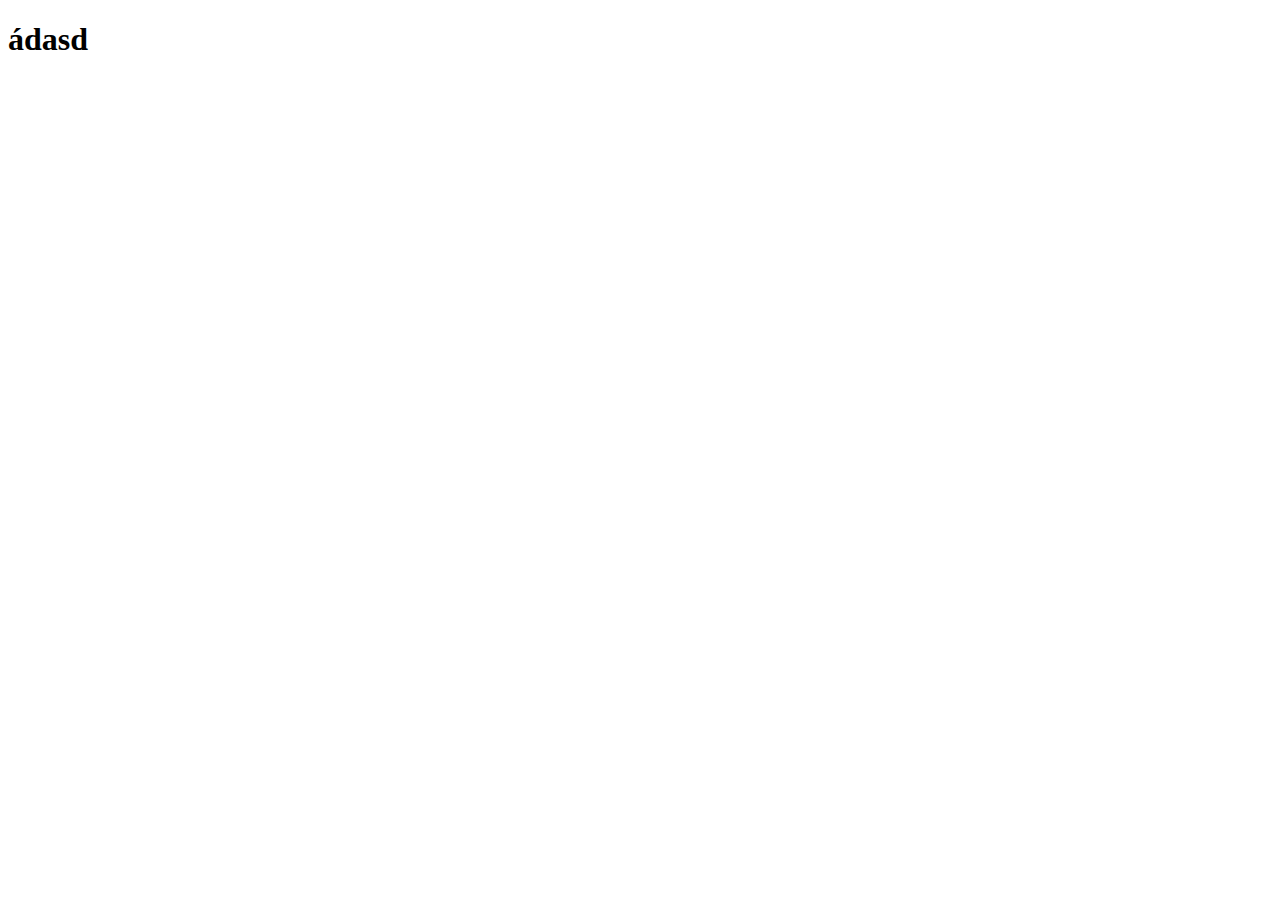
==== hoan.html @ d6cfa002 "add hoan.html" ====
<!DOCTYPE html>
<html lang="en">
<head>
    <meta charset="UTF-8">
    <meta http-equiv="X-UA-Compatible" content="IE=edge">
    <meta name="viewport" content="width=device-width, initial-scale=1.0">
    <title>Document</title>
</head>
<body>
    <h1>ádasd</h1>
</body>
</html>
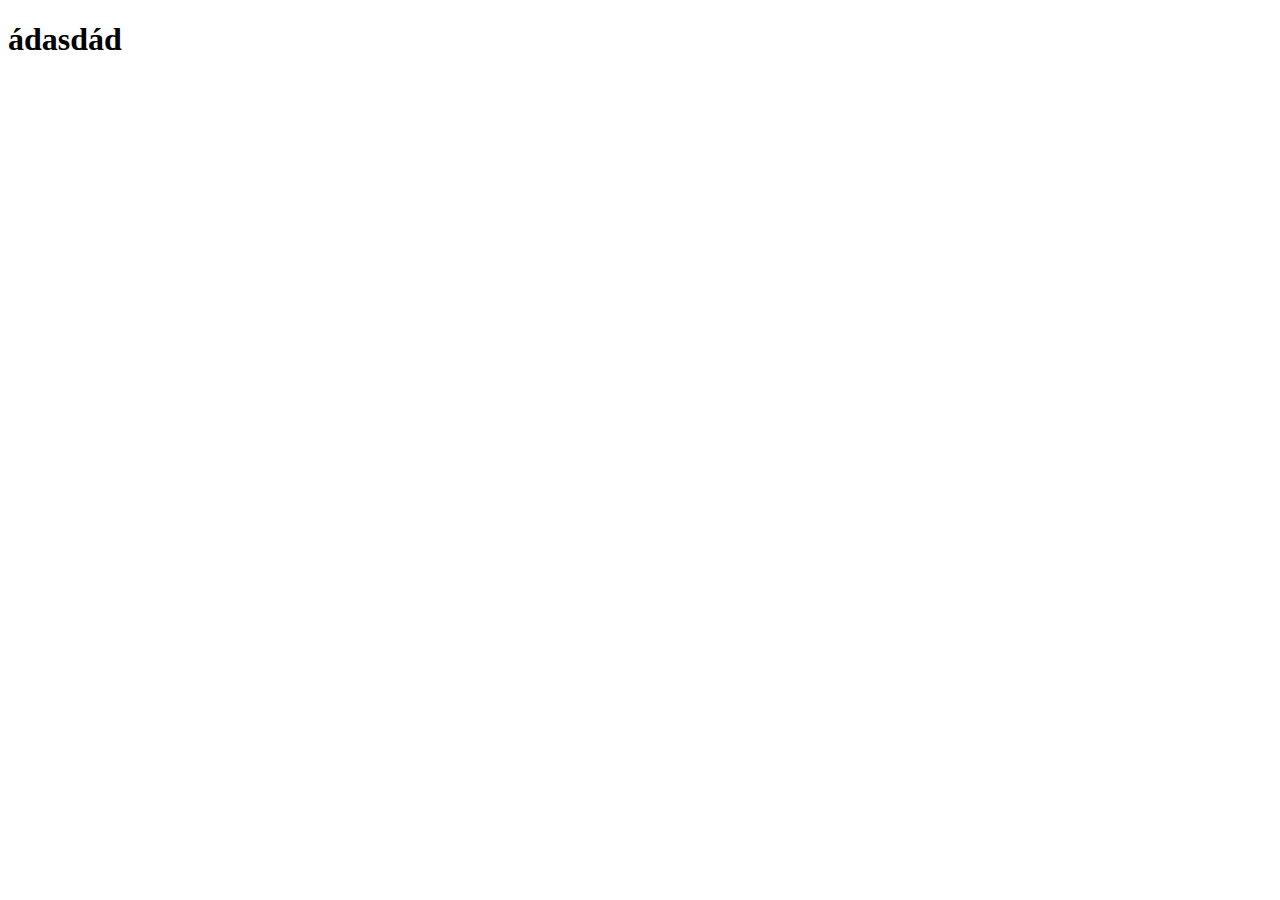
==== commit 091bec9c: "Change something in hoan.html" ====
--- a/hoan.html
+++ b/hoan.html
@@ -7,6 +7,6 @@
     <title>Document</title>
 </head>
 <body>
-    <h1>ádasd</h1>
+    <h1>ádasdád</h1>
 </body>
 </html>